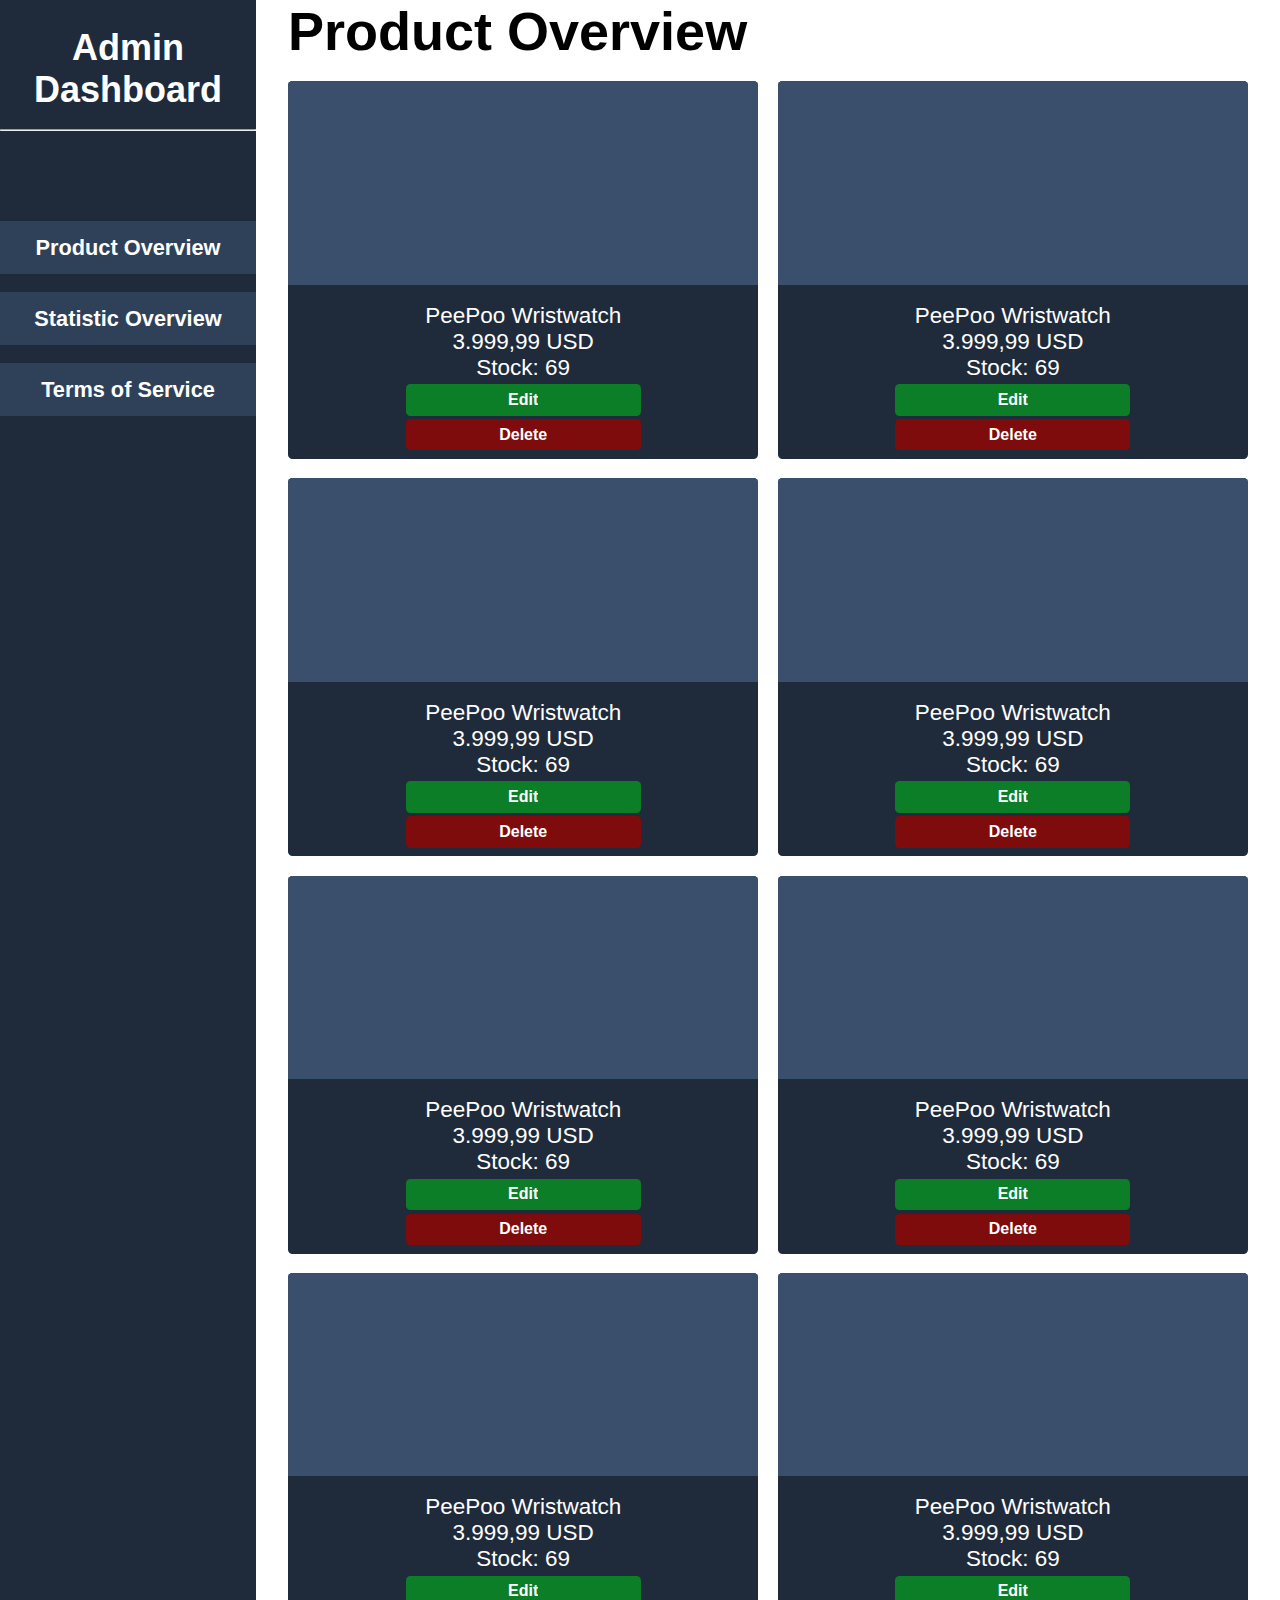
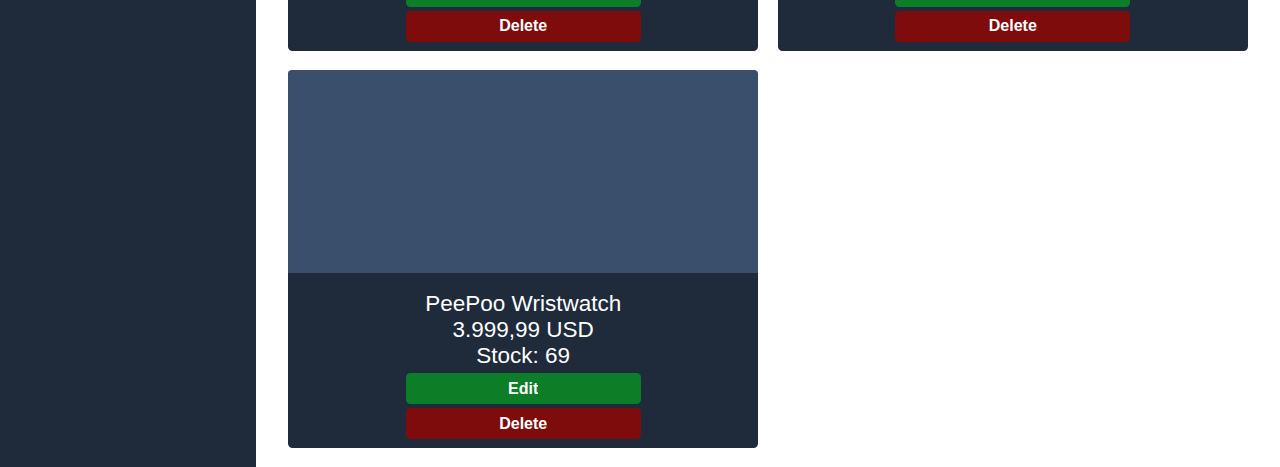
==== adminPanel.html @ 85803058 "product editing" ====
<!DOCTYPE html>
<html lang="en">
<head>
    <link rel="stylesheet" href="adminPanel.css">
    <meta charset="UTF-8">
    <meta http-equiv="X-UA-Compatible" content="IE=edge">
    <meta name="viewport" content="width=device-width, initial-scale=1.0">
    <title>Theta Watches APanel</title>
</head>
<body>
    <div class="container">
        <div class="sidebar">
            <p>Admin Dashboard</p>
            <hr>
            <div>
                <a href="adminPanel.html"><div><p>Product Overview</p></div></a>
                <a href="1"><div><p>Statistic Overview</p></div></a>
                <a href="1"><div><p>Terms of Service</p></div></a>
            </div>
        </div>
        <p class="pageTitle">Product Overview</p>
        <div class="content">

            <div>
                <div class="pImage">
                    <!-- Image of product -->
                    <img>
                </div>
                <div class="pInfo">
                    <!--Name, price, stock - delete button-->
                    <p>PeePoo Wristwatch</p>
                    <p>3.999,99 USD</p>
                    <p>Stock: 69</p>
                    <div class="editBtn">
                        <p>Edit</p>
                    </div>
                    <div class="deleteBtn">
                        <p>Delete</p>
                    </div>
                </div>
            </div>

            <div>
                <div class="pImage">
                    <!-- Image of product -->
                    <img>
                </div>
                <div class="pInfo">
                    <!--Name, price, stock - delete button-->
                    <p>PeePoo Wristwatch</p>
                    <p>3.999,99 USD</p>
                    <p>Stock: 69</p>
                    <div class="editBtn">
                        <p>Edit</p>
                    </div>
                    <div class="deleteBtn">
                        <p>Delete</p>
                    </div>
                </div>
            </div>

            <div>
                <div class="pImage">
                    <!-- Image of product -->
                    <img>
                </div>
                <div class="pInfo">
                    <!--Name, price, stock - delete button-->
                    <p>PeePoo Wristwatch</p>
                    <p>3.999,99 USD</p>
                    <p>Stock: 69</p>
                    <div class="editBtn">
                        <p>Edit</p>
                    </div>
                    <div class="deleteBtn">
                        <p>Delete</p>
                    </div>
                </div>
            </div>

            <div>
                <div class="pImage">
                    <!-- Image of product -->
                    <img>
                </div>
                <div class="pInfo">
                    <!--Name, price, stock - delete button-->
                    <p>PeePoo Wristwatch</p>
                    <p>3.999,99 USD</p>
                    <p>Stock: 69</p>
                    <div class="editBtn">
                        <p>Edit</p>
                    </div>
                    <div class="deleteBtn">
                        <p>Delete</p>
                    </div>
                </div>
            </div>

            <div>
                <div class="pImage">
                    <!-- Image of product -->
                    <img>
                </div>
                <div class="pInfo">
                    <!--Name, price, stock - delete button-->
                    <p>PeePoo Wristwatch</p>
                    <p>3.999,99 USD</p>
                    <p>Stock: 69</p>
                    <div class="editBtn">
                        <p>Edit</p>
                    </div>
                    <div class="deleteBtn">
                        <p>Delete</p>
                    </div>
                </div>
            </div>

            <div>
                <div class="pImage">
                    <!-- Image of product -->
                    <img>
                </div>
                <div class="pInfo">
                    <!--Name, price, stock - delete button-->
                    <p>PeePoo Wristwatch</p>
                    <p>3.999,99 USD</p>
                    <p>Stock: 69</p>
                    <div class="editBtn">
                        <p>Edit</p>
                    </div>
                    <div class="deleteBtn">
                        <p>Delete</p>
                    </div>
                </div>
            </div>

            <div>
                <div class="pImage">
                    <!-- Image of product -->
                    <img>
                </div>
                <div class="pInfo">
                    <!--Name, price, stock - delete button-->
                    <p>PeePoo Wristwatch</p>
                    <p>3.999,99 USD</p>
                    <p>Stock: 69</p>
                    <div class="editBtn">
                        <p>Edit</p>
                    </div>
                    <div class="deleteBtn">
                        <p>Delete</p>
                    </div>
                </div>
            </div>

            <div>
                <div class="pImage">
                    <!-- Image of product -->
                    <img>
                </div>
                <div class="pInfo">
                    <!--Name, price, stock - delete button-->
                    <p>PeePoo Wristwatch</p>
                    <p>3.999,99 USD</p>
                    <p>Stock: 69</p>
                    <div class="editBtn">
                        <p>Edit</p>
                    </div>
                    <div class="deleteBtn">
                        <p>Delete</p>
                    </div>
                </div>
            </div>

            <div>
                <div class="pImage">
                    <!-- Image of product -->
                    <img>
                </div>
                <div class="pInfo">
                    <!--Name, price, stock - delete button-->
                    <p>PeePoo Wristwatch</p>
                    <p>3.999,99 USD</p>
                    <p>Stock: 69</p>
                    <div class="editBtn">
                        <p>Edit</p>
                    </div>
                    <div class="deleteBtn">
                        <p>Delete</p>
                    </div>
                </div>
            </div>

        </div>
      </div>
      <script>
		const cards = document.querySelectorAll('.editBtn');

		const toggleExpansion = (element, to, duration = 350) => {
		  return new Promise((res) => {
		    element.animate([
		      {
			top: to.top,
			left: to.left,
			width: to.width,
			height: to.height
		      }
		    ], {duration, fill: 'forwards', ease: 'ease-in'})
		    setTimeout(res, duration);
		  })
		}

		const fadeContent = (element, opacity, duration = 300) => {
			return new Promise(res => {
				[...element.children].forEach((child) => {
					requestAnimationFrame(() => {
						child.style.transition = `opacity ${duration}ms linear`;
						child.style.opacity = opacity;
					});
				})
				setTimeout(res, duration);
			})
		}

		const getCardContent = (title, type) => {
			return `
				<div class="card-content">
					<h2>Edit Product Details</h2>
                    <div>
					    <div class="editImages">
                            <img>
                            <div>
                                <img>
                                <img>
                                <img>
                            </div>
                        </div>
                        <div>
                            <p>Name: </p>
                            <input class="nameBrandPriceInputs" type="text">
                            <p>Brand: </p>
                            <input class="nameBrandPriceInputs" type="text">
                            <p>Price: </p>
                            <input class="nameBrandPriceInputs" type="text">
                            <p>Description: </p>
                            <textarea class="description" maxlength="400"></textarea>
                        </div>
                        <div>
                            <button class=""></button>
                        </div>
                    </div>
				</div>
                <style>
                    .card-content {
                        color:white;
                        padding: 3vh;
                        border: 5px solid #3f597a;
                        cursor: default;
                        background-color: #1f2b3b;
                    }
                    .card-content > div > div > p {
                        margin-bottom: 0.3vh;
                    }
                    .nameBrandPriceInputs {
                        border-radius: 0.5vh;
                        border: 0px;
                        width: 50%;
                        height:20px;
                        margin-bottom: 2vh;
                        padding: 0.3vh;
                        font-size: 1.8vh;
                    }
                    .description {
                        border-radius: 0.5vh;
                        border: 0px;
                        width: 75%;
                        height: 200px;
                        padding: 0.5vh;
                    }
                    .editImages{
                        height:350px;
                        display: flex;
                        flex-direction: row;
                        margin-top: 1vh;
                        margin-bottom: 2vh;
                    }
                    .editImages > img {
                        width: 250%;
                        height: 100%;
                        background-color:#0e1d31;
                    }
                    .editImages > div {
                        display:flex;
                        flex-direction: column;
                        width: 100%;
                        height:100%;
                    }
                    .editImages > div > img {
                        width: 100%;
                        height: 200px;
                        background-color: #1a385f;
                    }
                </style>
			`;
		}

		const onCardClick = async (e) => {
			const card = e.currentTarget;
			// clone the card
			const cardClone = card.cloneNode(true);
			// get the location of the card in the view
			const {top, left, width, height} = card.getBoundingClientRect();
			// position the clone on top of the original
			cardClone.style.position = 'fixed';
			cardClone.style.top = top + 'px';
			cardClone.style.left = left + 'px';
			cardClone.style.width = width + 'px';
			cardClone.style.height = height + 'px';
			// hide the original card with opacity
			card.style.opacity = '0';
			// add card to the same container
			card.parentNode.appendChild(cardClone);
			// create a close button to handle the undo
			const closeButton = document.createElement('button');
			// position the close button top corner
			closeButton.style = `
				position: fixed;
				z-index: 10000;
				top: 35px;
				right: 35px;
				width: 35px;
				height: 35px;
				border-radius: 50%;
                border: 1px solid black;
				background-color: #b31212;
			`;
			// attach click event to the close button
			closeButton.addEventListener('click', async () => {
				// remove the button on close
				closeButton.remove();
				// remove the display style so the original content is displayed right
				cardClone.style.removeProperty('display');
				cardClone.style.removeProperty('padding');
				// show original card content
				[...cardClone.children].forEach(child => child.style.removeProperty('display'));
				fadeContent(cardClone, '0');
				// shrink the card back to the original position and size
				await toggleExpansion(cardClone, {top: `${top}px`, left: `${left}px`, width: `${width}px`, height: `${height}px`}, 300)
				// show the original card again
				card.style.removeProperty('opacity');
				// remove the clone card
				cardClone.remove();
			});
			// fade the content away
			fadeContent(cardClone, '0')
				.then(() => {
					[...cardClone.children].forEach(child => child.style.display = 'none');
				});
			// expand the clone card
			await toggleExpansion(cardClone, {top: '5%', left: '40vw', width: '35vw', height: 'auto'});
			const content = getCardContent(card.textContent, card.dataset.type)
			// set the display block so the content will follow the normal flow in case the original card is not display block
			cardClone.style.display = 'block';
			cardClone.style.padding = '0';
			// append the close button after the expansion is done
			cardClone.appendChild(closeButton);
			cardClone.insertAdjacentHTML('afterbegin', content);
		};

		cards.forEach(card => card.addEventListener('click', onCardClick));
	</script>
</body>
</html>
---- adminPanel.css ----
:root{
    --main-background-color: #ffffff;
    --main-popout-color: #1f2b3b;
}
* {
    padding: 0;
    margin: 0;
    font-family: sans-serif;
    overflow-x: hidden;
}
.container {
    display: grid;
    grid-template-columns: 0.4fr 1.6fr;
    grid-template-rows: 10vh fit-content;
    gap: 0px 0px;
    grid-auto-flow: row;
    grid-template-areas:
        "sidebar ."
      "sidebar content";
  }
  
  .sidebar { 
      grid-area: sidebar; 
      background-color: var(--main-popout-color);
      width: 20vw;
    }

    .pageTitle {
        font-size: 6vh;
        font-weight: bold;
        margin-left: 2.5vw;
        margin-bottom: 1.5vw;
    }

  .content {
    display: grid;
    gap: 1.5vw 1.5vw;
    grid-template-columns: repeat(auto-fill, minmax(325px, 1fr));
    grid-auto-flow: row;
    margin-left: 2.5vw;
    margin-right: 2.5vw;
    margin-bottom: 1.5vw;
    height: fit-content;
    place-items: center;
  }
  
  .content > div {
      background-color: var(--main-popout-color);
      border-radius: 0.5vh;
      width: 100%;
      max-width: 60vh;
      height: 42vh;
      display: flex;
      flex-direction: column;
  }

  .pImage {
    width: 100%;
    height: 130%;
    background-color: #3a4f6b;
    cursor: pointer;
  }
  .pInfo{
    margin-top: 2vh;
    height: 100%;
    width: 100%;
    display: flex;
    align-items: center;
    flex-direction: column;
  }
  .pInfo > p{
    font-size: 2.5vh;
    color: white;
  }
  .pInfo > div {
    display: grid;
    place-items: center;
    margin-top: 0.4vh;
    width: 50%;
    height: 20%;
    border-radius: 0.5vh;
    cursor: pointer;
  }

  .deleteBtn {
    background-color: #7e0c0c;
  }

  .editBtn {
    background-color: #0c7e28;
  }
  .pInfo > div > p {
    color: white;
    font-weight: bold;
  }

  .sidebar > p {
    color: white;
    font-size: 4vh;
    text-align: center;
    font-weight: bold;
    margin-top: 3vh;
    margin-bottom: 2vh;
  }
  .sidebar > div {
    margin-top: 10vh;
  }
  .sidebar > div > a > div {
    width: 100%;
    height: fit-content;
    background-color: #2e4158;
    margin-bottom: 2vh;
    padding-top: 1.5vh;
    padding-bottom: 1.5vh;
  }
  .sidebar > div > a > div:hover {
    background-color: #3a4655;
  }
  .sidebar > div > a > div > p {
    color:white;
    font-weight:600;
    font-size: 1.7vw;
    text-align: center;
  }
  .sidebar > div > a {
    text-decoration: none;
  }

  @media only screen and (max-width: 1025px) {
    .content{
      display: grid;
      justify-content: center;
    }
    .pageTitle{
      font-size: 4vh;
      display: flex;
      justify-content: center;
      align-items: center;
    }
    .content > div {
      max-width: 40vh;
    }
    .sidebar > p {
      font-size: 2vh;
    }
    .sidebar > div > a > div > p {
      color:white;
      font-weight:600;
      font-size: 3.5vw;
      text-align: center;
    }
  }
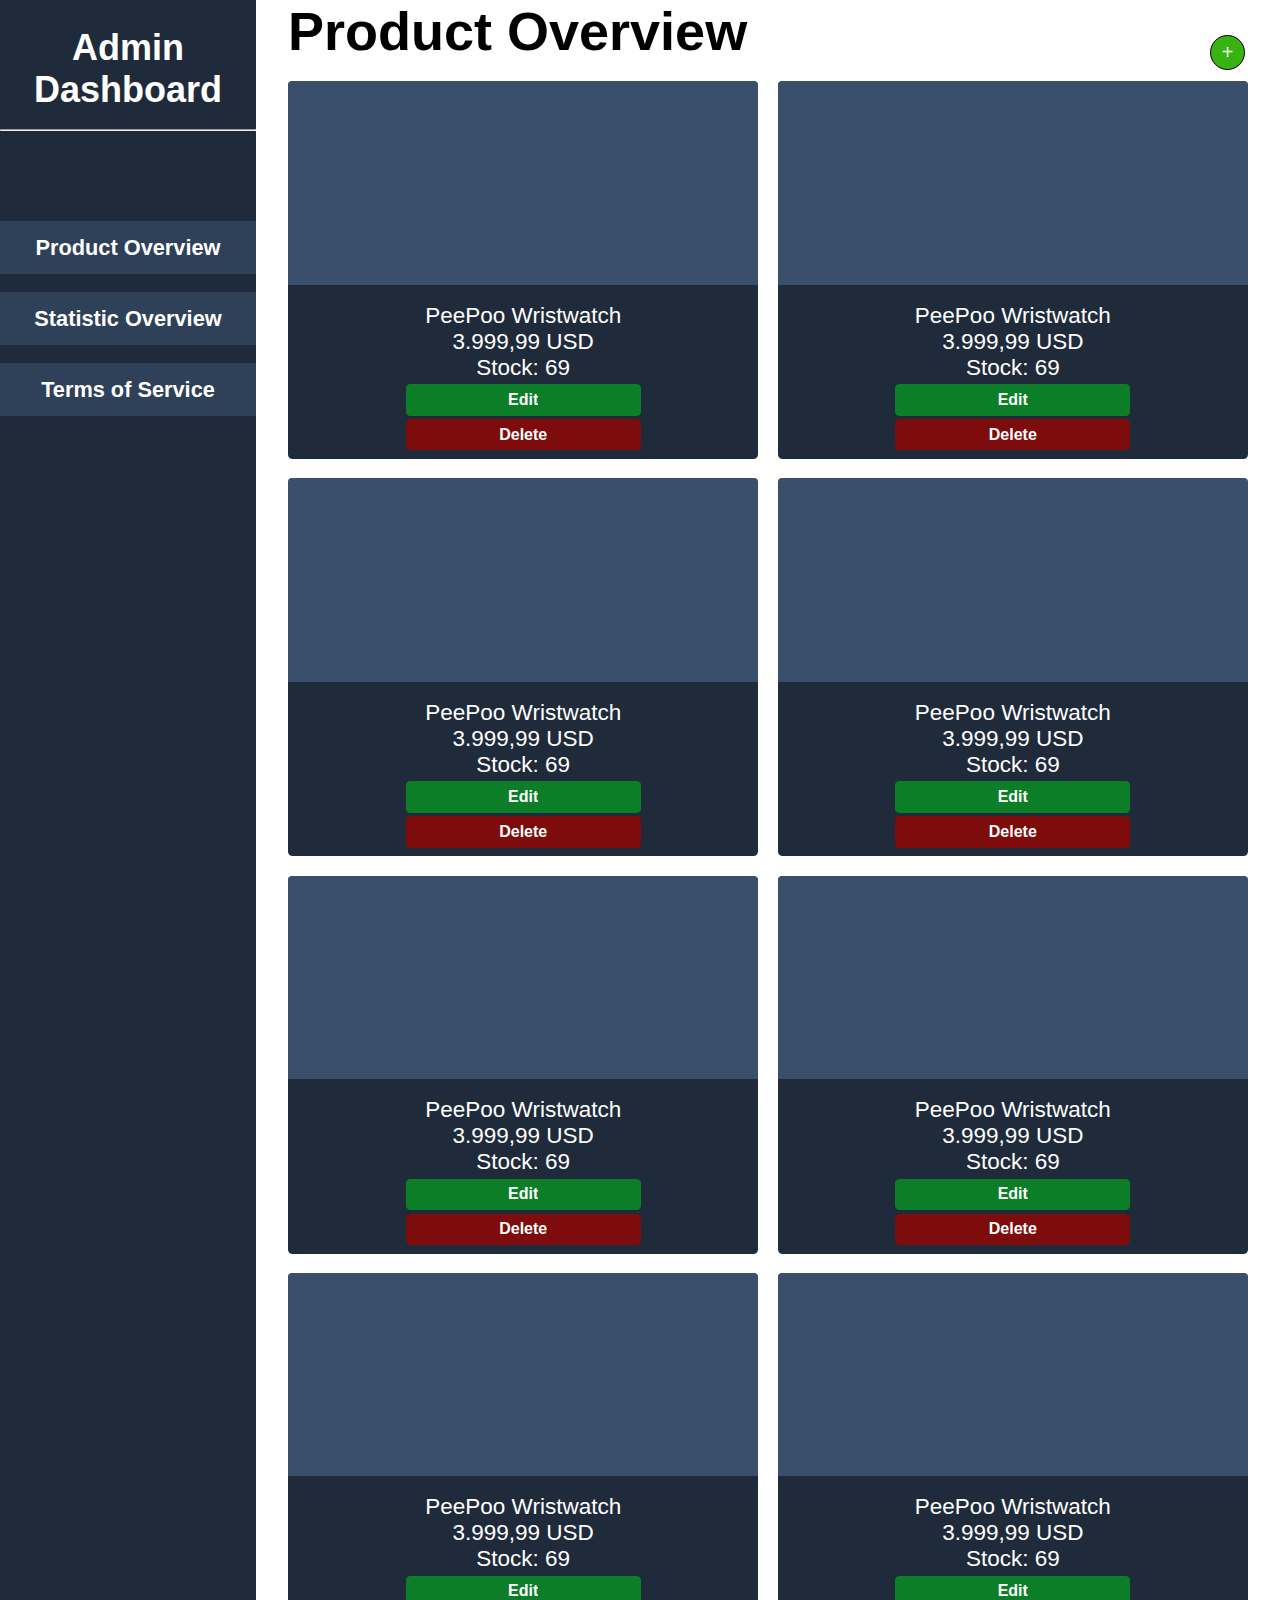
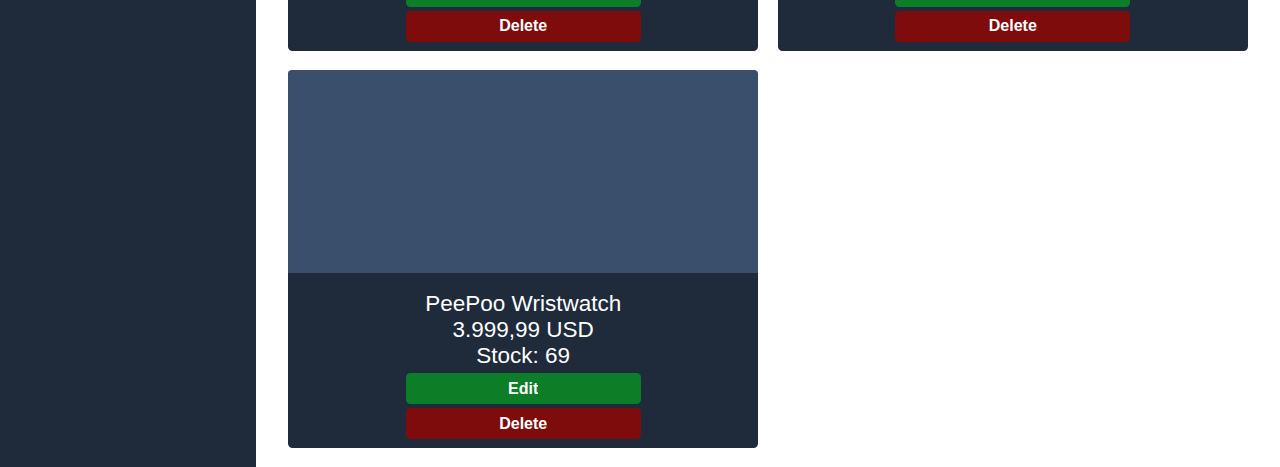
==== commit e4a00b47: "adminPanel add product button" ====
--- a/adminPanel.html
+++ b/adminPanel.html
@@ -1,5 +1,6 @@
 <!DOCTYPE html>
 <html lang="en">
+
 <head>
     <link rel="stylesheet" href="adminPanel.css">
     <meta charset="UTF-8">
@@ -7,20 +8,37 @@
     <meta name="viewport" content="width=device-width, initial-scale=1.0">
     <title>Theta Watches APanel</title>
 </head>
+
 <body>
     <div class="container">
         <div class="sidebar">
             <p>Admin Dashboard</p>
             <hr>
             <div>
-                <a href="adminPanel.html"><div><p>Product Overview</p></div></a>
-                <a href="1"><div><p>Statistic Overview</p></div></a>
-                <a href="1"><div><p>Terms of Service</p></div></a>
+                <a href="adminPanel.html">
+                    <div>
+                        <p>Product Overview</p>
+                    </div>
+                </a>
+                <a href="1">
+                    <div>
+                        <p>Statistic Overview</p>
+                    </div>
+                </a>
+                <a href="1">
+                    <div>
+                        <p>Terms of Service</p>
+                    </div>
+                </a>
             </div>
         </div>
         <p class="pageTitle">Product Overview</p>
         <div class="content">
 
+            <button class="addProductBtn" id="addProductBtn">
+                <p>+</p>
+            </button>
+
             <div>
                 <div class="pImage">
                     <!-- Image of product -->
@@ -193,38 +211,38 @@
             </div>
 
         </div>
-      </div>
-      <script>
-		const cards = document.querySelectorAll('.editBtn');
-
-		const toggleExpansion = (element, to, duration = 350) => {
-		  return new Promise((res) => {
-		    element.animate([
-		      {
-			top: to.top,
-			left: to.left,
-			width: to.width,
-			height: to.height
-		      }
-		    ], {duration, fill: 'forwards', ease: 'ease-in'})
-		    setTimeout(res, duration);
-		  })
-		}
-
-		const fadeContent = (element, opacity, duration = 300) => {
-			return new Promise(res => {
-				[...element.children].forEach((child) => {
-					requestAnimationFrame(() => {
-						child.style.transition = `opacity ${duration}ms linear`;
-						child.style.opacity = opacity;
-					});
-				})
-				setTimeout(res, duration);
-			})
-		}
-
-		const getCardContent = (title, type) => {
-			return `
+    </div>
+    <script>
+        const cards = document.querySelectorAll('.editBtn, .addProductBtn');
+
+        const toggleExpansion = (element, to, duration = 350) => {
+            return new Promise((res) => {
+                element.animate([
+                    {
+                        top: to.top,
+                        left: to.left,
+                        width: to.width,
+                        height: to.height
+                    }
+                ], { duration, fill: 'forwards', ease: 'ease-in' })
+                setTimeout(res, duration);
+            })
+        }
+
+        const fadeContent = (element, opacity, duration = 300) => {
+            return new Promise(res => {
+                [...element.children].forEach((child) => {
+                    requestAnimationFrame(() => {
+                        child.style.transition = `opacity ${duration}ms linear`;
+                        child.style.opacity = opacity;
+                    });
+                })
+                setTimeout(res, duration);
+            })
+        }
+
+        const getCardContent = (title, type) => {
+            return `
 				<div class="card-content">
 					<h2>Edit Product Details</h2>
                     <div>
@@ -242,22 +260,28 @@
                             <p>Brand: </p>
                             <input class="nameBrandPriceInputs" type="text">
                             <p>Price: </p>
-                            <input class="nameBrandPriceInputs" type="text">
-                            <p>Description: </p>
+                            <input class="nameBrandPriceInputs" type="number">
+                            <p>Description (Max: 400 chars): </p>
                             <textarea class="description" maxlength="400"></textarea>
                         </div>
-                        <div>
-                            <button class=""></button>
+                        <div class="confirmEditCenter">
+                            <button class="confirmEdit">Confirm Edit</button>
                         </div>
                     </div>
 				</div>
                 <style>
+                    .addProductBtn {
+                        border-radius: 0.5vh;
+                        border:none;
+                    }
                     .card-content {
                         color:white;
                         padding: 3vh;
-                        border: 5px solid #3f597a;
+                        border: 7px solid #3f597a;
                         cursor: default;
                         background-color: #1f2b3b;
+                        text-align:center;
+                        font-size: 3vh;
                     }
                     .card-content > div > div > p {
                         margin-bottom: 0.3vh;
@@ -275,11 +299,11 @@
                         border-radius: 0.5vh;
                         border: 0px;
                         width: 75%;
-                        height: 200px;
+                        height: 20vh;
                         padding: 0.5vh;
                     }
                     .editImages{
-                        height:350px;
+                        height:32vh;
                         display: flex;
                         flex-direction: row;
                         margin-top: 1vh;
@@ -298,33 +322,53 @@
                     }
                     .editImages > div > img {
                         width: 100%;
-                        height: 200px;
+                        height: 20vh;
                         background-color: #1a385f;
+                    }
+                    .confirmEdit {
+                        width: 50%;
+                        height: auto;
+                        font-size: 2vh;
+                        padding: 1vh;
+                        border-radius: 0.5vh;
+                        border: none;
+                        background-color: #0c7e28;
+                        color: white;
+                        cursor: pointer;
+                    }
+                    .confirmEditCenter {
+                        display: flex;
+                        justify-content: center;
+                        margin-top: 2vh;
                     }
                 </style>
 			`;
-		}
-
-		const onCardClick = async (e) => {
-			const card = e.currentTarget;
-			// clone the card
-			const cardClone = card.cloneNode(true);
-			// get the location of the card in the view
-			const {top, left, width, height} = card.getBoundingClientRect();
-			// position the clone on top of the original
-			cardClone.style.position = 'fixed';
-			cardClone.style.top = top + 'px';
-			cardClone.style.left = left + 'px';
-			cardClone.style.width = width + 'px';
-			cardClone.style.height = height + 'px';
-			// hide the original card with opacity
-			card.style.opacity = '0';
-			// add card to the same container
-			card.parentNode.appendChild(cardClone);
-			// create a close button to handle the undo
-			const closeButton = document.createElement('button');
-			// position the close button top corner
-			closeButton.style = `
+        }
+
+        const onCardClick = async (e) => {
+            var addProductBtnHide = document.getElementById("addProductBtn");
+            //Hides add product button
+            addProductBtnHide.style.display = "none";
+            const card = e.currentTarget;
+            // clone the card
+            const cardClone = card.cloneNode(true);
+            // get the location of the card in the view
+            const { top, left, width, height } = card.getBoundingClientRect();
+            // position the clone on top of the original
+            cardClone.style.position = 'fixed';
+            cardClone.style.top = top + 'px';
+            cardClone.style.left = left + 'px';
+            cardClone.style.width = width + 'px';
+            cardClone.style.height = height + 'px';
+            // hide the original card with opacity
+            card.style.opacity = '0';
+            // add card to the same container
+            card.parentNode.appendChild(cardClone);
+            // create a close button to handle the undo
+            const closeButton = document.createElement('button');
+            closeButton.innerHTML = '<p> x </p>'
+            // position the close button top corner
+            closeButton.style = `
 				position: fixed;
 				z-index: 10000;
 				top: 35px;
@@ -334,41 +378,57 @@
 				border-radius: 50%;
                 border: 1px solid black;
 				background-color: #b31212;
+                color: white;
+                font-size: 20px;
+                text-align:center;
 			`;
-			// attach click event to the close button
-			closeButton.addEventListener('click', async () => {
-				// remove the button on close
-				closeButton.remove();
-				// remove the display style so the original content is displayed right
-				cardClone.style.removeProperty('display');
-				cardClone.style.removeProperty('padding');
-				// show original card content
-				[...cardClone.children].forEach(child => child.style.removeProperty('display'));
-				fadeContent(cardClone, '0');
-				// shrink the card back to the original position and size
-				await toggleExpansion(cardClone, {top: `${top}px`, left: `${left}px`, width: `${width}px`, height: `${height}px`}, 300)
-				// show the original card again
-				card.style.removeProperty('opacity');
-				// remove the clone card
-				cardClone.remove();
-			});
-			// fade the content away
-			fadeContent(cardClone, '0')
-				.then(() => {
-					[...cardClone.children].forEach(child => child.style.display = 'none');
-				});
-			// expand the clone card
-			await toggleExpansion(cardClone, {top: '5%', left: '40vw', width: '35vw', height: 'auto'});
-			const content = getCardContent(card.textContent, card.dataset.type)
-			// set the display block so the content will follow the normal flow in case the original card is not display block
-			cardClone.style.display = 'block';
-			cardClone.style.padding = '0';
-			// append the close button after the expansion is done
-			cardClone.appendChild(closeButton);
-			cardClone.insertAdjacentHTML('afterbegin', content);
-		};
-
-		cards.forEach(card => card.addEventListener('click', onCardClick));
-	</script>
+            // attach click event to the close button
+            closeButton.addEventListener('click', async () => {
+                // remove the button on close
+                closeButton.remove();
+                // remove the display style so the original content is displayed right
+                cardClone.style.removeProperty('display');
+                cardClone.style.removeProperty('padding');
+                // show original card content
+                [...cardClone.children].forEach(child => child.style.removeProperty('display'));
+                fadeContent(cardClone, '0');
+                // shrink the card back to the original position and size
+                await toggleExpansion(cardClone, { top: `${top}px`, left: `${left}px`, width: `${width}px`, height: `${height}px` }, 300)
+                // show the original card again
+                card.style.removeProperty('opacity');
+                // remove the clone card
+                cardClone.remove();
+                //Shows add product button
+                addProductBtnHide.style.display = "block";
+            });
+
+            // fade the content away
+            fadeContent(cardClone, '0')
+                .then(() => {
+                    [...cardClone.children].forEach(child => child.style.display = 'none');
+                });
+
+            //Set media queries for responsiveness
+            const mediaQuery = window.matchMedia('(max-width: 1025px)')
+            //Expand cards
+            if (mediaQuery.matches) {
+                //Mobile
+                await toggleExpansion(cardClone, { top: '10vh', left: '10vw', width: '85vw', height: '80vh' });
+            } else {
+                //Desktop
+                await toggleExpansion(cardClone, { top: '10vh', left: '40vw', width: '35vw', height: '80vh' });
+            }
+            const content = getCardContent(card.textContent, card.dataset.type)
+            // set the display block so the content will follow the normal flow in case the original card is not display block
+            cardClone.style.display = 'block';
+            cardClone.style.padding = '0';
+            // append the close button after the expansion is done
+            cardClone.appendChild(closeButton);
+            cardClone.insertAdjacentHTML('afterbegin', content);
+        };
+
+        cards.forEach(card => card.addEventListener('click', onCardClick));
+    </script>
 </body>
+
 </html>--- a/adminPanel.css
+++ b/adminPanel.css
@@ -126,6 +126,53 @@
     text-decoration: none;
   }
 
+  .addProductBtn{
+    position: fixed;
+		z-index: 10000;
+		top: 35px;
+		right: 35px;
+  	width: 35px;
+		height: 35px;
+		border-radius: 50%;
+    border: 1px solid black;
+		background-color: #38b312;
+    color: white;
+    font-size: 20px;
+    text-align:center;
+  }
+
+  
+  ::-webkit-scrollbar {
+    width: 11px;
+  }
+  
+  ::-webkit-scrollbar-track {
+    background: var(--main-background-color); 
+  }
+   
+  ::-webkit-scrollbar-thumb {
+    border-radius: 5px;
+    background: #a7a7a7; 
+  }
+  
+  ::-webkit-scrollbar-thumb:hover {
+    background: #8f8f8f;
+  }
+
+
+  ::-webkit-scrollbar:horizontal {
+    height: 9px;
+  }
+
+  ::-webkit-scrollbar-thumb:hover:horizontal {
+    background: #8f8f8f;
+  }
+
+  ::-webkit-scrollbar-thumb:horizontal {
+    border-radius: 5px;
+    background: #aaaaaa; 
+  }
+
   @media only screen and (max-width: 1025px) {
     .content{
       display: grid;
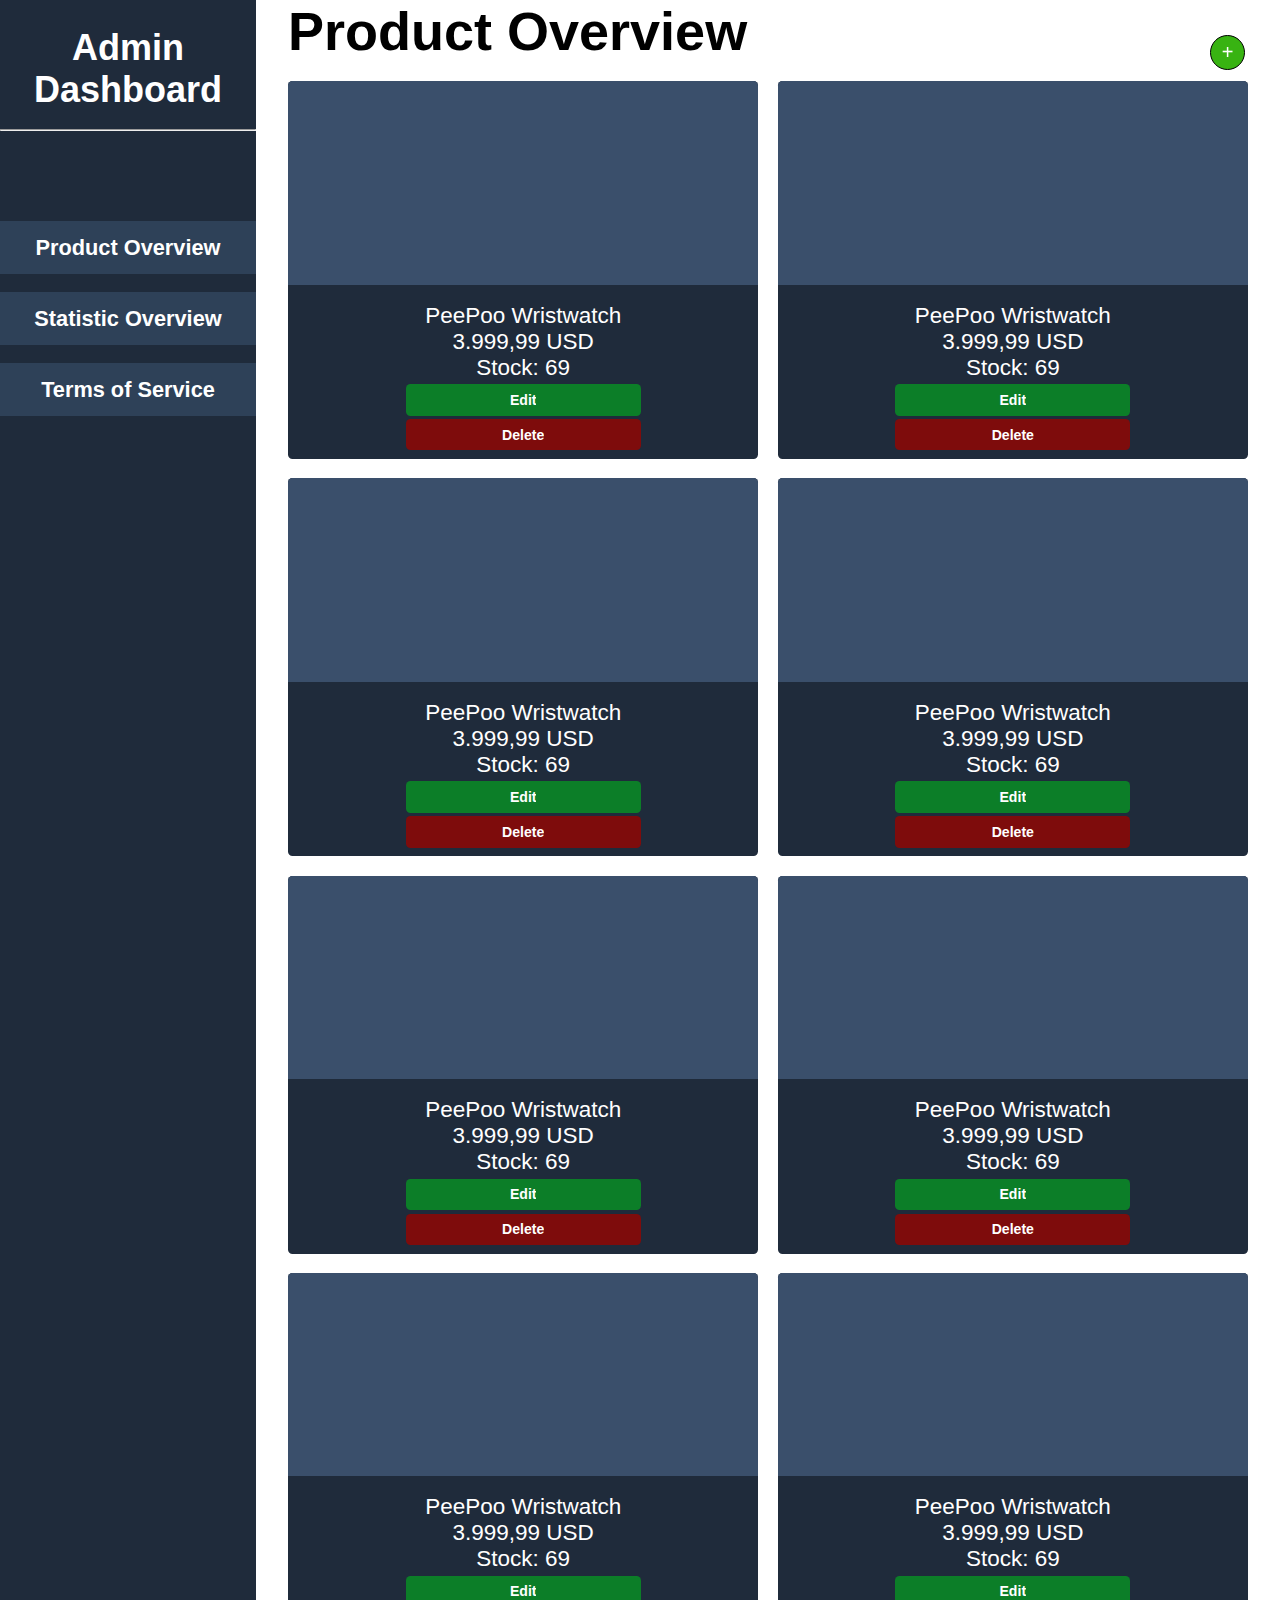
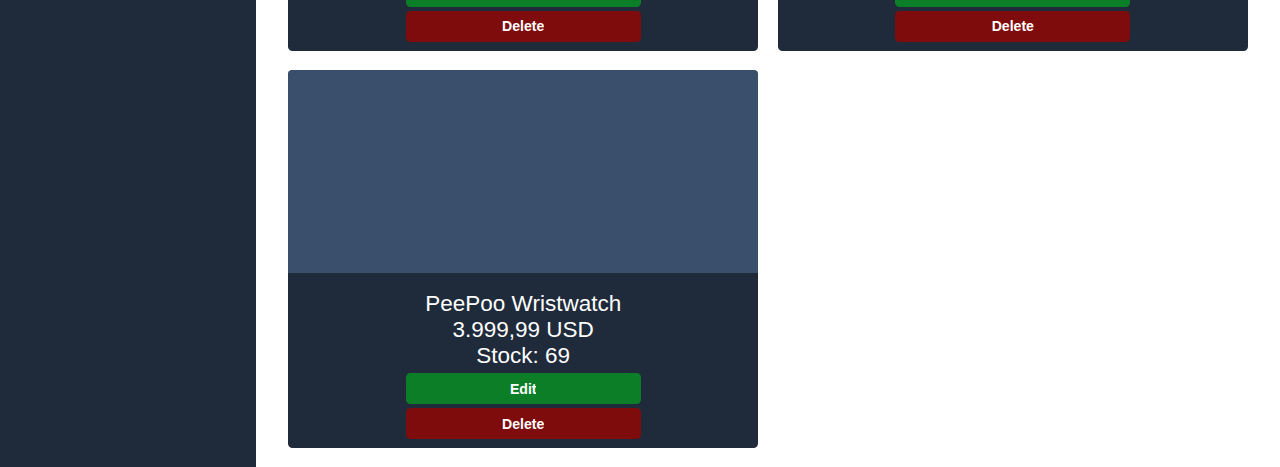
==== commit e1fd9352: "adminPanel btns" ====
--- a/adminPanel.html
+++ b/adminPanel.html
@@ -2,6 +2,7 @@
 <html lang="en">
 
 <head>
+    <link rel="icon" href="thetaIcon.png">
     <link rel="stylesheet" href="adminPanel.css">
     <meta charset="UTF-8">
     <meta http-equiv="X-UA-Compatible" content="IE=edge">
@@ -49,164 +50,163 @@
                     <p>PeePoo Wristwatch</p>
                     <p>3.999,99 USD</p>
                     <p>Stock: 69</p>
-                    <div class="editBtn">
-                        <p>Edit</p>
-                    </div>
-                    <div class="deleteBtn">
-                        <p>Delete</p>
-                    </div>
-                </div>
-            </div>
-
-            <div>
-                <div class="pImage">
-                    <!-- Image of product -->
-                    <img>
-                </div>
-                <div class="pInfo">
-                    <!--Name, price, stock - delete button-->
-                    <p>PeePoo Wristwatch</p>
-                    <p>3.999,99 USD</p>
-                    <p>Stock: 69</p>
-                    <div class="editBtn">
-                        <p>Edit</p>
-                    </div>
-                    <div class="deleteBtn">
-                        <p>Delete</p>
-                    </div>
-                </div>
-            </div>
-
-            <div>
-                <div class="pImage">
-                    <!-- Image of product -->
-                    <img>
-                </div>
-                <div class="pInfo">
-                    <!--Name, price, stock - delete button-->
-                    <p>PeePoo Wristwatch</p>
-                    <p>3.999,99 USD</p>
-                    <p>Stock: 69</p>
-                    <div class="editBtn">
-                        <p>Edit</p>
-                    </div>
-                    <div class="deleteBtn">
-                        <p>Delete</p>
-                    </div>
-                </div>
-            </div>
-
-            <div>
-                <div class="pImage">
-                    <!-- Image of product -->
-                    <img>
-                </div>
-                <div class="pInfo">
-                    <!--Name, price, stock - delete button-->
-                    <p>PeePoo Wristwatch</p>
-                    <p>3.999,99 USD</p>
-                    <p>Stock: 69</p>
-                    <div class="editBtn">
-                        <p>Edit</p>
-                    </div>
-                    <div class="deleteBtn">
-                        <p>Delete</p>
-                    </div>
-                </div>
-            </div>
-
-            <div>
-                <div class="pImage">
-                    <!-- Image of product -->
-                    <img>
-                </div>
-                <div class="pInfo">
-                    <!--Name, price, stock - delete button-->
-                    <p>PeePoo Wristwatch</p>
-                    <p>3.999,99 USD</p>
-                    <p>Stock: 69</p>
-                    <div class="editBtn">
-                        <p>Edit</p>
-                    </div>
-                    <div class="deleteBtn">
-                        <p>Delete</p>
-                    </div>
-                </div>
-            </div>
-
-            <div>
-                <div class="pImage">
-                    <!-- Image of product -->
-                    <img>
-                </div>
-                <div class="pInfo">
-                    <!--Name, price, stock - delete button-->
-                    <p>PeePoo Wristwatch</p>
-                    <p>3.999,99 USD</p>
-                    <p>Stock: 69</p>
-                    <div class="editBtn">
-                        <p>Edit</p>
-                    </div>
-                    <div class="deleteBtn">
-                        <p>Delete</p>
-                    </div>
-                </div>
-            </div>
-
-            <div>
-                <div class="pImage">
-                    <!-- Image of product -->
-                    <img>
-                </div>
-                <div class="pInfo">
-                    <!--Name, price, stock - delete button-->
-                    <p>PeePoo Wristwatch</p>
-                    <p>3.999,99 USD</p>
-                    <p>Stock: 69</p>
-                    <div class="editBtn">
-                        <p>Edit</p>
-                    </div>
-                    <div class="deleteBtn">
-                        <p>Delete</p>
-                    </div>
-                </div>
-            </div>
-
-            <div>
-                <div class="pImage">
-                    <!-- Image of product -->
-                    <img>
-                </div>
-                <div class="pInfo">
-                    <!--Name, price, stock - delete button-->
-                    <p>PeePoo Wristwatch</p>
-                    <p>3.999,99 USD</p>
-                    <p>Stock: 69</p>
-                    <div class="editBtn">
-                        <p>Edit</p>
-                    </div>
-                    <div class="deleteBtn">
-                        <p>Delete</p>
-                    </div>
-                </div>
-            </div>
-
-            <div>
-                <div class="pImage">
-                    <!-- Image of product -->
-                    <img>
-                </div>
-                <div class="pInfo">
-                    <!--Name, price, stock - delete button-->
-                    <p>PeePoo Wristwatch</p>
-                    <p>3.999,99 USD</p>
-                    <p>Stock: 69</p>
-                    <div class="editBtn">
-                        <p>Edit</p>
-                    </div>
-                    <div class="deleteBtn">
-                        <p>Delete</p>
-                    </div>
+                    <button class="editBtn">
+                        <p>Edit</p>
+                    </button>
+                    <button class="deleteBtn">
+                        <p>Delete</p>
+                    </button>
+                </div>
+            </div>
+
+            <div>
+                <div class="pImage">
+                    <!-- Image of product -->
+                    <img>
+                </div>
+                <div class="pInfo">
+                    <!--Name, price, stock - delete button-->
+                    <p>PeePoo Wristwatch</p>
+                    <p>3.999,99 USD</p>
+                    <p>Stock: 69</p>
+                    <button class="editBtn">
+                        <p>Edit</p>
+                    </button>
+                    <button class="deleteBtn">
+                        <p>Delete</p>
+                    </button>
+                </div>
+            </div>
+
+            <div>
+                <div class="pImage">
+                    <!-- Image of product -->
+                    <img>
+                </div>
+                <div class="pInfo">
+                    <!--Name, price, stock - delete button-->
+                    <p>PeePoo Wristwatch</p>
+                    <p>3.999,99 USD</p>
+                    <p>Stock: 69</p>
+                    <button class="editBtn">
+                        <p>Edit</p>
+                    </button>
+                    <button class="deleteBtn">
+                        <p>Delete</p>
+                    </button>
+                </div>
+            </div>
+
+            <div>
+                <div class="pImage">
+                    <!-- Image of product -->
+                    <img>
+                </div>
+                <div class="pInfo">
+                    <!--Name, price, stock - delete button-->
+                    <p>PeePoo Wristwatch</p>
+                    <p>3.999,99 USD</p>
+                    <p>Stock: 69</p>
+                    <button class="editBtn">
+                        <p>Edit</p>
+                    </button>
+                    <button class="deleteBtn">
+                        <p>Delete</p>
+                    </button>
+                </div>
+            </div>
+            <div>
+                <div class="pImage">
+                    <!-- Image of product -->
+                    <img>
+                </div>
+                <div class="pInfo">
+                    <!--Name, price, stock - delete button-->
+                    <p>PeePoo Wristwatch</p>
+                    <p>3.999,99 USD</p>
+                    <p>Stock: 69</p>
+                    <button class="editBtn">
+                        <p>Edit</p>
+                    </button>
+                    <button class="deleteBtn">
+                        <p>Delete</p>
+                    </button>
+                </div>
+            </div>
+
+            <div>
+                <div class="pImage">
+                    <!-- Image of product -->
+                    <img>
+                </div>
+                <div class="pInfo">
+                    <!--Name, price, stock - delete button-->
+                    <p>PeePoo Wristwatch</p>
+                    <p>3.999,99 USD</p>
+                    <p>Stock: 69</p>
+                    <button class="editBtn">
+                        <p>Edit</p>
+                    </button>
+                    <button class="deleteBtn">
+                        <p>Delete</p>
+                    </button>
+                </div>
+            </div>
+
+            <div>
+                <div class="pImage">
+                    <!-- Image of product -->
+                    <img>
+                </div>
+                <div class="pInfo">
+                    <!--Name, price, stock - delete button-->
+                    <p>PeePoo Wristwatch</p>
+                    <p>3.999,99 USD</p>
+                    <p>Stock: 69</p>
+                    <button class="editBtn">
+                        <p>Edit</p>
+                    </button>
+                    <button class="deleteBtn">
+                        <p>Delete</p>
+                    </button>
+                </div>
+            </div>
+
+            <div>
+                <div class="pImage">
+                    <!-- Image of product -->
+                    <img>
+                </div>
+                <div class="pInfo">
+                    <!--Name, price, stock - delete button-->
+                    <p>PeePoo Wristwatch</p>
+                    <p>3.999,99 USD</p>
+                    <p>Stock: 69</p>
+                    <button class="editBtn">
+                        <p>Edit</p>
+                    </button>
+                    <button class="deleteBtn">
+                        <p>Delete</p>
+                    </button>
+                </div>
+            </div>
+
+            <div>
+                <div class="pImage">
+                    <!-- Image of product -->
+                    <img>
+                </div>
+                <div class="pInfo">
+                    <!--Name, price, stock - delete button-->
+                    <p>PeePoo Wristwatch</p>
+                    <p>3.999,99 USD</p>
+                    <p>Stock: 69</p>
+                    <button class="editBtn">
+                        <p>Edit</p>
+                    </button>
+                    <button class="deleteBtn">
+                        <p>Delete</p>
+                    </button>
                 </div>
             </div>
 
@@ -217,14 +217,16 @@
 
         const toggleExpansion = (element, to, duration = 350) => {
             return new Promise((res) => {
-                element.animate([
-                    {
-                        top: to.top,
-                        left: to.left,
-                        width: to.width,
-                        height: to.height
-                    }
-                ], { duration, fill: 'forwards', ease: 'ease-in' })
+                element.animate([{
+                    top: to.top,
+                    left: to.left,
+                    width: to.width,
+                    height: to.height
+                }], {
+                    duration,
+                    fill: 'forwards',
+                    ease: 'ease-in'
+                })
                 setTimeout(res, duration);
             })
         }
@@ -345,7 +347,7 @@
 			`;
         }
 
-        const onCardClick = async (e) => {
+        const onCardClick = async(e) => {
             var addProductBtnHide = document.getElementById("addProductBtn");
             //Hides add product button
             addProductBtnHide.style.display = "none";
@@ -353,7 +355,12 @@
             // clone the card
             const cardClone = card.cloneNode(true);
             // get the location of the card in the view
-            const { top, left, width, height } = card.getBoundingClientRect();
+            const {
+                top,
+                left,
+                width,
+                height
+            } = card.getBoundingClientRect();
             // position the clone on top of the original
             cardClone.style.position = 'fixed';
             cardClone.style.top = top + 'px';
@@ -366,7 +373,7 @@
             card.parentNode.appendChild(cardClone);
             // create a close button to handle the undo
             const closeButton = document.createElement('button');
-            closeButton.innerHTML = '<p> x </p>'
+            closeButton.innerHTML = '<p>&#10006;</p>';
             // position the close button top corner
             closeButton.style = `
 				position: fixed;
@@ -383,7 +390,7 @@
                 text-align:center;
 			`;
             // attach click event to the close button
-            closeButton.addEventListener('click', async () => {
+            closeButton.addEventListener('click', async() => {
                 // remove the button on close
                 closeButton.remove();
                 // remove the display style so the original content is displayed right
@@ -393,8 +400,13 @@
                 [...cardClone.children].forEach(child => child.style.removeProperty('display'));
                 fadeContent(cardClone, '0');
                 // shrink the card back to the original position and size
-                await toggleExpansion(cardClone, { top: `${top}px`, left: `${left}px`, width: `${width}px`, height: `${height}px` }, 300)
-                // show the original card again
+                await toggleExpansion(cardClone, {
+                        top: `${top}px`,
+                        left: `${left}px`,
+                        width: `${width}px`,
+                        height: `${height}px`
+                    }, 300)
+                    // show the original card again
                 card.style.removeProperty('opacity');
                 // remove the clone card
                 cardClone.remove();
@@ -410,16 +422,26 @@
 
             //Set media queries for responsiveness
             const mediaQuery = window.matchMedia('(max-width: 1025px)')
-            //Expand cards
+                //Expand cards
             if (mediaQuery.matches) {
                 //Mobile
-                await toggleExpansion(cardClone, { top: '10vh', left: '10vw', width: '85vw', height: '80vh' });
+                await toggleExpansion(cardClone, {
+                    top: '10vh',
+                    left: '10vw',
+                    width: '85vw',
+                    height: '80vh'
+                });
             } else {
                 //Desktop
-                await toggleExpansion(cardClone, { top: '10vh', left: '40vw', width: '35vw', height: '80vh' });
+                await toggleExpansion(cardClone, {
+                    top: '10vh',
+                    left: '40vw',
+                    width: '35vw',
+                    height: '80vh'
+                });
             }
             const content = getCardContent(card.textContent, card.dataset.type)
-            // set the display block so the content will follow the normal flow in case the original card is not display block
+                // set the display block so the content will follow the normal flow in case the original card is not display block
             cardClone.style.display = 'block';
             cardClone.style.padding = '0';
             // append the close button after the expansion is done
--- a/adminPanel.css
+++ b/adminPanel.css
@@ -1,38 +1,38 @@
-:root{
+:root {
     --main-background-color: #ffffff;
     --main-popout-color: #1f2b3b;
 }
+
 * {
     padding: 0;
     margin: 0;
     font-family: sans-serif;
     overflow-x: hidden;
 }
+
 .container {
     display: grid;
     grid-template-columns: 0.4fr 1.6fr;
     grid-template-rows: 10vh fit-content;
     gap: 0px 0px;
     grid-auto-flow: row;
-    grid-template-areas:
-        "sidebar ."
-      "sidebar content";
-  }
-  
-  .sidebar { 
-      grid-area: sidebar; 
-      background-color: var(--main-popout-color);
-      width: 20vw;
-    }
-
-    .pageTitle {
-        font-size: 6vh;
-        font-weight: bold;
-        margin-left: 2.5vw;
-        margin-bottom: 1.5vw;
-    }
-
-  .content {
+    grid-template-areas: "sidebar ." "sidebar content";
+}
+
+.sidebar {
+    grid-area: sidebar;
+    background-color: var(--main-popout-color);
+    width: 20vw;
+}
+
+.pageTitle {
+    font-size: 6vh;
+    font-weight: bold;
+    margin-left: 2.5vw;
+    margin-bottom: 1.5vw;
+}
+
+.content {
     display: grid;
     gap: 1.5vw 1.5vw;
     grid-template-columns: repeat(auto-fill, minmax(325px, 1fr));
@@ -42,37 +42,40 @@
     margin-bottom: 1.5vw;
     height: fit-content;
     place-items: center;
-  }
-  
-  .content > div {
-      background-color: var(--main-popout-color);
-      border-radius: 0.5vh;
-      width: 100%;
-      max-width: 60vh;
-      height: 42vh;
-      display: flex;
-      flex-direction: column;
-  }
-
-  .pImage {
+}
+
+.content>div {
+    background-color: var(--main-popout-color);
+    border-radius: 0.5vh;
+    width: 100%;
+    max-width: 60vh;
+    height: 42vh;
+    display: flex;
+    flex-direction: column;
+}
+
+.pImage {
     width: 100%;
     height: 130%;
     background-color: #3a4f6b;
     cursor: pointer;
-  }
-  .pInfo{
+}
+
+.pInfo {
     margin-top: 2vh;
     height: 100%;
     width: 100%;
     display: flex;
     align-items: center;
     flex-direction: column;
-  }
-  .pInfo > p{
+}
+
+.pInfo>p {
     font-size: 2.5vh;
     color: white;
-  }
-  .pInfo > div {
+}
+
+.pInfo>div {
     display: grid;
     place-items: center;
     margin-top: 0.4vh;
@@ -80,120 +83,138 @@
     height: 20%;
     border-radius: 0.5vh;
     cursor: pointer;
-  }
-
-  .deleteBtn {
+}
+
+.pInfo>button {
+    display: grid;
+    place-items: center;
+    margin-top: 0.4vh;
+    width: 50%;
+    height: 20%;
+    border-radius: 0.5vh;
+    cursor: pointer;
+    border: none;
+    color: white;
+    font-weight: bold;
+    font-size: 1.1vw;
+}
+
+.deleteBtn {
     background-color: #7e0c0c;
-  }
-
-  .editBtn {
+}
+
+.editBtn {
     background-color: #0c7e28;
-  }
-  .pInfo > div > p {
-    color: white;
-    font-weight: bold;
-  }
-
-  .sidebar > p {
+}
+
+.pInfo>div>p {
+    color: white;
+    font-weight: bold;
+}
+
+.sidebar>p {
     color: white;
     font-size: 4vh;
     text-align: center;
     font-weight: bold;
     margin-top: 3vh;
     margin-bottom: 2vh;
-  }
-  .sidebar > div {
+}
+
+.sidebar>div {
     margin-top: 10vh;
-  }
-  .sidebar > div > a > div {
+}
+
+.sidebar>div>a>div {
     width: 100%;
     height: fit-content;
     background-color: #2e4158;
     margin-bottom: 2vh;
     padding-top: 1.5vh;
     padding-bottom: 1.5vh;
-  }
-  .sidebar > div > a > div:hover {
+}
+
+.sidebar>div>a>div:hover {
     background-color: #3a4655;
-  }
-  .sidebar > div > a > div > p {
-    color:white;
-    font-weight:600;
+}
+
+.sidebar>div>a>div>p {
+    color: white;
+    font-weight: 600;
     font-size: 1.7vw;
     text-align: center;
-  }
-  .sidebar > div > a {
+}
+
+.sidebar>div>a {
     text-decoration: none;
-  }
-
-  .addProductBtn{
+}
+
+.addProductBtn {
     position: fixed;
-		z-index: 10000;
-		top: 35px;
-		right: 35px;
-  	width: 35px;
-		height: 35px;
-		border-radius: 50%;
+    z-index: 10000;
+    top: 35px;
+    right: 35px;
+    width: 35px;
+    height: 35px;
+    border-radius: 50%;
     border: 1px solid black;
-		background-color: #38b312;
+    background-color: #38b312;
     color: white;
     font-size: 20px;
-    text-align:center;
-  }
-
-  
-  ::-webkit-scrollbar {
+    text-align: center;
+}
+
+ ::-webkit-scrollbar {
     width: 11px;
-  }
-  
-  ::-webkit-scrollbar-track {
-    background: var(--main-background-color); 
-  }
-   
-  ::-webkit-scrollbar-thumb {
+}
+
+ ::-webkit-scrollbar-track {
+    background: var(--main-background-color);
+}
+
+ ::-webkit-scrollbar-thumb {
     border-radius: 5px;
-    background: #a7a7a7; 
-  }
-  
-  ::-webkit-scrollbar-thumb:hover {
+    background: #a7a7a7;
+}
+
+ ::-webkit-scrollbar-thumb:hover {
     background: #8f8f8f;
-  }
-
-
-  ::-webkit-scrollbar:horizontal {
+}
+
+ ::-webkit-scrollbar:horizontal {
     height: 9px;
-  }
-
-  ::-webkit-scrollbar-thumb:hover:horizontal {
+}
+
+ ::-webkit-scrollbar-thumb:hover:horizontal {
     background: #8f8f8f;
-  }
-
-  ::-webkit-scrollbar-thumb:horizontal {
+}
+
+ ::-webkit-scrollbar-thumb:horizontal {
     border-radius: 5px;
-    background: #aaaaaa; 
-  }
-
-  @media only screen and (max-width: 1025px) {
-    .content{
-      display: grid;
-      justify-content: center;
-    }
-    .pageTitle{
-      font-size: 4vh;
-      display: flex;
-      justify-content: center;
-      align-items: center;
-    }
-    .content > div {
-      max-width: 40vh;
-    }
-    .sidebar > p {
-      font-size: 2vh;
-    }
-    .sidebar > div > a > div > p {
-      color:white;
-      font-weight:600;
-      font-size: 3.5vw;
-      text-align: center;
-    }
-  }+    background: #aaaaaa;
+}
+
+@media only screen and (max-width: 1025px) {
+    .content {
+        display: grid;
+        justify-content: center;
+    }
+    .pageTitle {
+        font-size: 4vh;
+        display: flex;
+        justify-content: center;
+        align-items: center;
+    }
+    .content>div {
+        max-width: 40vh;
+    }
+    .sidebar>p {
+        font-size: 2vh;
+    }
+    .sidebar>div>a>div>p {
+        color: white;
+        font-weight: 600;
+        font-size: 3.5vw;
+        text-align: center;
+    }
+}